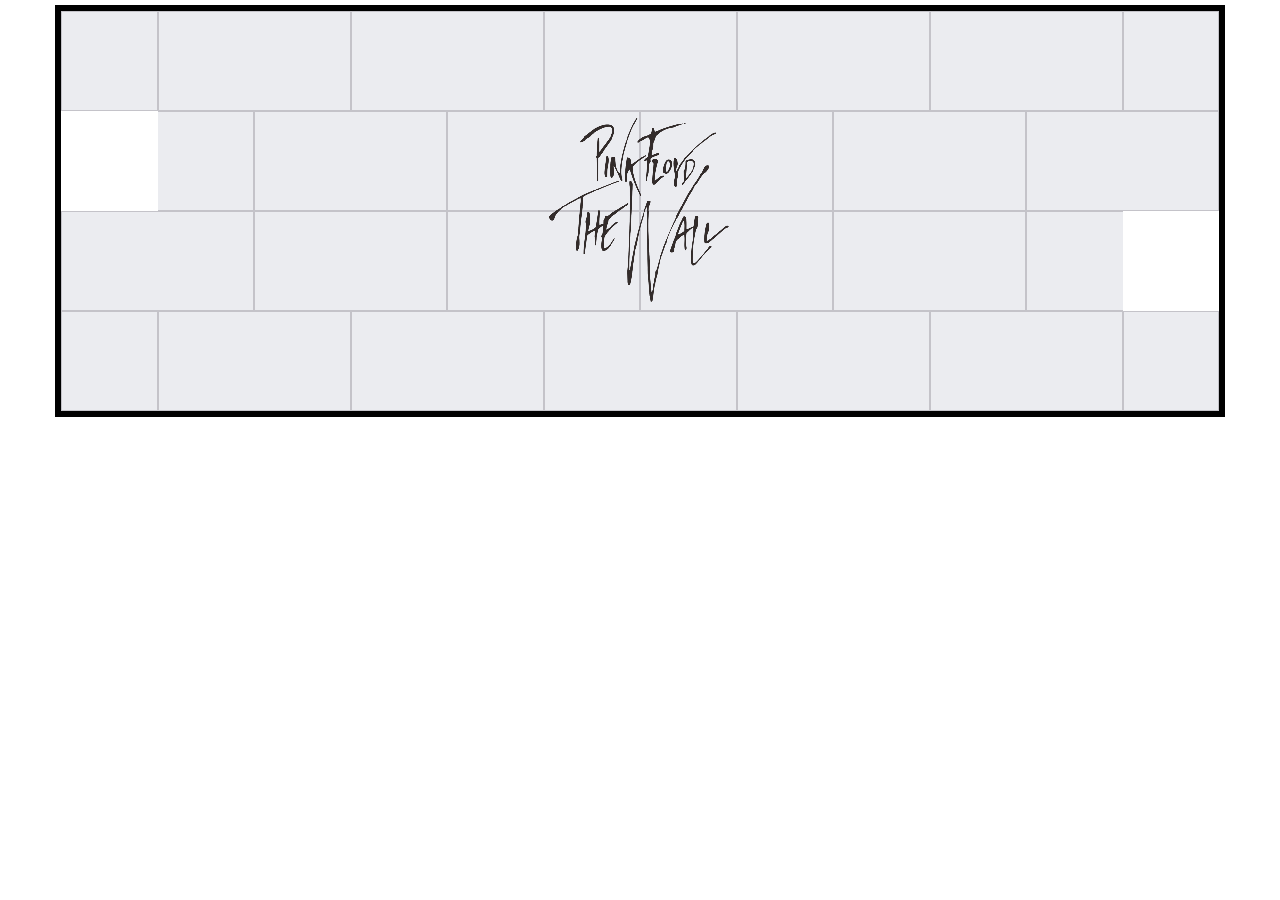
==== bonus/index.html @ 78adf83e "bonus" ====
<!DOCTYPE html>
<html lang="en">
<head>
    <meta charset="UTF-8">
    <meta http-equiv="X-UA-Compatible" content="IE=edge">
    <meta name="viewport" content="width=device-width, initial-scale=1.0">
    <link rel="stylesheet" href="css/lib/wall.css">
    <link rel="stylesheet" href="css/style.css">
    <title>The Wall</title>
</head>
<body>
    <!-- struttura del muro -->
    <div class="container">

        <!-- immagine -->
        <img src="img/kisspng-is-there-anybody-out-there-the-wall-live-19808-the-wall-5b5dcb9d7f6127.8378402915328736295218.png" alt="the_wall_img">
        
        <!-- row 1 -->
        <div class="row">
            <div class="col-1"></div>
            <div class="col-2"></div>
            <div class="col-2"></div>
            <div class="col-2"></div>
            <div class="col-2"></div>
            <div class="col-2"></div>
            <div class="col-1"></div>
        </div>

        <!-- row 2 -->
        <div class="row">
            <div class="col-1 white"></div>
            <div class="col-1"></div>
            <div class="col-2"></div>
            <div class="col-2"></div>
            <div class="col-2"></div>
            <div class="col-2"></div>
            <div class="col-2"></div>
        </div>

        <!-- row 3 -->
        <div class="row">
            <div class="col-2"></div>
            <div class="col-2"></div>
            <div class="col-2"></div>
            <div class="col-2"></div>
            <div class="col-2"></div>
            <div class="col-1"></div>
            <div class="col-1 white"></div>
        </div>

        <!-- row 4 -->
        <div class="row">
            <div class="col-1"></div>
            <div class="col-2"></div>
            <div class="col-2"></div>
            <div class="col-2"></div>
            <div class="col-2"></div>
            <div class="col-2"></div>
            <div class="col-1"></div>
        </div>
    </div>
       

</body>
</html>
---- bonus/css/lib/wall.css ----
* {
    box-sizing: border-box;
    margin: 0;
    padding: 0;
}

.container {
    margin: 0 auto;
    max-width: 1170px;
}

.container-fluid {
    max-width: 100%;
    width: 100%;
}

.row {
    display: flex;
    flex-direction: row;
    flex-wrap: wrap;
}

/* impostazioni colonne */
[class*="col-"] {
    flex: 0 0 auto;
    background: #EBECF0;
    border: 1px solid #C4C3C9;
    min-height: 100px;
}

.col {
    flex-grow: 1;
    flex-basis: 0;
    max-width: 100%;
}

.col-1 {
    flex-basis: calc((100% / 12) * 1);
    max-width: calc((100% / 12) * 1);
}

.col-2 {
    flex-basis: calc((100% / 12) * 2);
    max-width: calc((100% / 12) * 2);
}

.col-3 {
    flex-basis: calc((100% / 12) * 3);
    max-width: calc((100% / 12) * 3);
}

.col-4 {
    flex-basis: calc((100% / 12) * 4);
    max-width: calc((100% / 12) * 4);
}

.col-5 {
    flex-basis: calc((100% / 12) * 5);
    max-width: calc((100% / 12) * 5);
}

.col-6 {
    flex-basis: calc((100% / 12) * 6);
    max-width: calc((100% / 12) * 6);
}

.col-7 {
    flex-basis: calc((100% / 12) * 7);
    max-width: calc((100% / 12) * 7);
}

.col-8 {
    flex-basis: calc((100% / 12) * 8);
    max-width: calc((100% / 12) * 8);
}

.col-9 {
    flex-basis: calc((100% / 12) * 9);
    max-width: calc((100% / 12) * 9);
}

.col-10 {
    flex-basis: calc((100% / 12) * 10);
    max-width: calc((100% / 12) * 10);
}

.col-11 {
    flex-basis: calc((100% / 12) * 11);
    max-width: calc((100% / 12) * 11);
}

.col-12 {
    flex-basis: calc((100% / 12) * 12);
    max-width: calc((100% / 12) * 12);
}


/* offset colonne */
.col-offset-1 {
    margin-left: calc((100% / 12) * 1);
}

.col-offset-2 {
    margin-left: calc((100% / 12) * 2);
}

.col-offset-3 {
    margin-left: calc((100% / 12) * 3);
}

.col-offset-4 {
    margin-left: calc((100% / 12) * 4);
}

.col-offset-5 {
    margin-left: calc((100% / 12) * 5);
}

.col-offset-6 {
    margin-left: calc((100% / 12) * 6);
}

.col-offset-7 {
    margin-left: calc((100% / 12) * 7);
}

.col-offset-8 {
    margin-left: calc((100% / 12) * 8);
}

.col-offset-9 {
    margin-left: calc((100% / 12) * 9);
}

.col-offset-10 {
    margin-left: calc((100% / 12) * 10);
}

.col-offset-11 {
    margin-left: calc((100% / 12) * 11);
}

.col-offset-12 {
    margin-left: calc((100% / 12) * 12);
}
---- bonus/css/style.css ----
* {
    box-sizing: border-box;
    margin: 0;
    padding: 0;
}

.container {
    position: relative;
    margin: 5px auto;
    width: 1170px;
    /* debug */
    border: 6px solid #000;
    background: rgba(0, 0, 0, 0.2);
}

.container > img {
    position: absolute;
    top: 50%;
    left: 50%;
    transform: translate(-50%, -50%);
    max-width: 100%;
    width: 17%;
    image-rendering: pixelated;
}

/* row 2 */
.container .row > .white {
    background: white;
    border: 0;
}

.container .row > .col-1:nth-child(2) {
    border-width: 1px 1px 1px 0;
}

/* row 3 */
.container .row > .col-1:nth-child(6) {
    border-width: 1px 0 1px 1px;
}
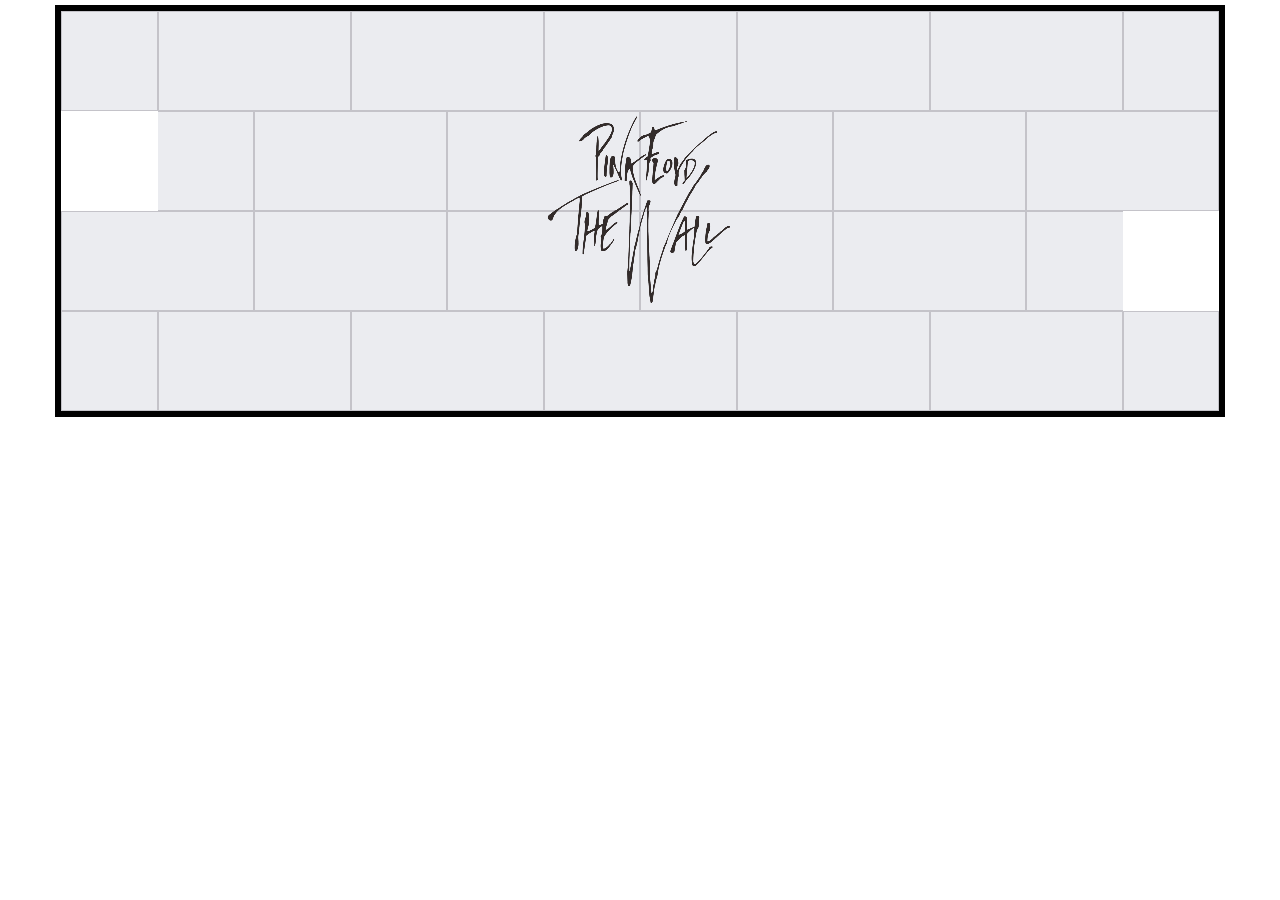
==== commit 41926492: "bonus modifica resp" ====
--- a/bonus/index.html
+++ b/bonus/index.html
@@ -5,6 +5,7 @@
     <meta http-equiv="X-UA-Compatible" content="IE=edge">
     <meta name="viewport" content="width=device-width, initial-scale=1.0">
     <link rel="stylesheet" href="css/lib/wall.css">
+    <link rel="stylesheet" href="css/lib/wall-resp.css">
     <link rel="stylesheet" href="css/style.css">
     <title>The Wall</title>
 </head>
@@ -17,46 +18,46 @@
         
         <!-- row 1 -->
         <div class="row">
-            <div class="col-1"></div>
-            <div class="col-2"></div>
-            <div class="col-2"></div>
-            <div class="col-2"></div>
-            <div class="col-2"></div>
-            <div class="col-2"></div>
-            <div class="col-1"></div>
+            <div class="col-xs-1 col-sm-2"></div>
+            <div class="col-xs-2 col-sm-3"></div>
+            <div class="col-xs-2 col-sm-3"></div>
+            <div class="col-xs-2 col-sm-3"></div>
+            <div class="col-xs-2 col-sm-4"></div>
+            <div class="col-xs-2 col-sm-3"></div>
+            <div class="col-xs-1 col-sm-5"></div>
         </div>
 
         <!-- row 2 -->
         <div class="row">
-            <div class="col-1 white"></div>
-            <div class="col-1"></div>
-            <div class="col-2"></div>
-            <div class="col-2"></div>
-            <div class="col-2"></div>
-            <div class="col-2"></div>
-            <div class="col-2"></div>
+            <div class="col-xs-1 col-sm-2 white"></div>
+            <div class="col-xs-1 col-sm-4"></div>
+            <div class="col-xs-2 col-sm-3"></div>
+            <div class="col-xs-2 col-sm-3"></div>
+            <div class="col-xs-2 col-sm-3"></div>
+            <div class="col-xs-2 col-sm-3"></div>
+            <div class="col-xs-2 col-sm-3"></div>
         </div>
 
         <!-- row 3 -->
         <div class="row">
-            <div class="col-2"></div>
-            <div class="col-2"></div>
-            <div class="col-2"></div>
-            <div class="col-2"></div>
-            <div class="col-2"></div>
-            <div class="col-1"></div>
-            <div class="col-1 white"></div>
+            <div class="col-xs-2 col-sm-4"></div>
+            <div class="col-xs-2 col-sm-3"></div>
+            <div class="col-xs-2 col-sm-3"></div>
+            <div class="col-xs-2 col-sm-2"></div>
+            <div class="col-xs-2 col-sm-5"></div>
+            <div class="col-xs-1 col-sm-5"></div>
+            <div class="col-xs-1 col-sm-2 white"></div>
         </div>
 
         <!-- row 4 -->
         <div class="row">
-            <div class="col-1"></div>
-            <div class="col-2"></div>
-            <div class="col-2"></div>
-            <div class="col-2"></div>
-            <div class="col-2"></div>
-            <div class="col-2"></div>
-            <div class="col-1"></div>
+            <div class="col-xs-1 col-sm-2"></div>
+            <div class="col-xs-2 col-sm-3"></div>
+            <div class="col-xs-2 col-sm-3"></div>
+            <div class="col-xs-2 col-sm-3"></div>
+            <div class="col-xs-2 col-sm-4"></div>
+            <div class="col-xs-2 col-sm-4"></div>
+            <div class="col-xs-1 col-sm-4"></div>
         </div>
     </div>
        
--- a/bonus/css/lib/wall.css
+++ b/bonus/css/lib/wall.css
@@ -28,118 +28,118 @@
     min-height: 100px;
 }
 
-.col {
+.col-xs {
     flex-grow: 1;
     flex-basis: 0;
     max-width: 100%;
 }
 
-.col-1 {
+.col-xs-1 {
     flex-basis: calc((100% / 12) * 1);
     max-width: calc((100% / 12) * 1);
 }
 
-.col-2 {
+.col-xs-2 {
     flex-basis: calc((100% / 12) * 2);
     max-width: calc((100% / 12) * 2);
 }
 
-.col-3 {
+.col-xs-3 {
     flex-basis: calc((100% / 12) * 3);
     max-width: calc((100% / 12) * 3);
 }
 
-.col-4 {
+.col-xs-4 {
     flex-basis: calc((100% / 12) * 4);
     max-width: calc((100% / 12) * 4);
 }
 
-.col-5 {
+.col-xs-5 {
     flex-basis: calc((100% / 12) * 5);
     max-width: calc((100% / 12) * 5);
 }
 
-.col-6 {
+.col-xs-6 {
     flex-basis: calc((100% / 12) * 6);
     max-width: calc((100% / 12) * 6);
 }
 
-.col-7 {
+.col-xs-7 {
     flex-basis: calc((100% / 12) * 7);
     max-width: calc((100% / 12) * 7);
 }
 
-.col-8 {
+.col-xs-8 {
     flex-basis: calc((100% / 12) * 8);
     max-width: calc((100% / 12) * 8);
 }
 
-.col-9 {
+.col-xs-9 {
     flex-basis: calc((100% / 12) * 9);
     max-width: calc((100% / 12) * 9);
 }
 
-.col-10 {
+.col-xs-10 {
     flex-basis: calc((100% / 12) * 10);
     max-width: calc((100% / 12) * 10);
 }
 
-.col-11 {
+.col-xs-11 {
     flex-basis: calc((100% / 12) * 11);
     max-width: calc((100% / 12) * 11);
 }
 
-.col-12 {
+.col-xs-12 {
     flex-basis: calc((100% / 12) * 12);
     max-width: calc((100% / 12) * 12);
 }
 
 
 /* offset colonne */
-.col-offset-1 {
+.col-xs-offset-1 {
     margin-left: calc((100% / 12) * 1);
 }
 
-.col-offset-2 {
+.col-xs-offset-2 {
     margin-left: calc((100% / 12) * 2);
 }
 
-.col-offset-3 {
+.col-xs-offset-3 {
     margin-left: calc((100% / 12) * 3);
 }
 
-.col-offset-4 {
+.col-xs-offset-4 {
     margin-left: calc((100% / 12) * 4);
 }
 
-.col-offset-5 {
+.col-xs-offset-5 {
     margin-left: calc((100% / 12) * 5);
 }
 
-.col-offset-6 {
+.col-xs-offset-6 {
     margin-left: calc((100% / 12) * 6);
 }
 
-.col-offset-7 {
+.col-xs-offset-7 {
     margin-left: calc((100% / 12) * 7);
 }
 
-.col-offset-8 {
+.col-xs-offset-8 {
     margin-left: calc((100% / 12) * 8);
 }
 
-.col-offset-9 {
+.col-xs-offset-9 {
     margin-left: calc((100% / 12) * 9);
 }
 
-.col-offset-10 {
+.col-xs-offset-10 {
     margin-left: calc((100% / 12) * 10);
 }
 
-.col-offset-11 {
+.col-xs-offset-11 {
     margin-left: calc((100% / 12) * 11);
 }
 
-.col-offset-12 {
+.col-xs-offset-12 {
     margin-left: calc((100% / 12) * 12);
 }--- a/bonus/css/lib/wall-resp.css
+++ b/bonus/css/lib/wall-resp.css
@@ -0,0 +1,250 @@
+/* versione mobile */
+@media all and (max-width: 576px) {
+    
+    /* impostazioni colonne */
+    [class=".col-"] {
+        flex: 0 0 auto;
+    }
+
+    .col-sm {
+        flex-grow: 1;
+        flex-basis: 0;
+        max-width: 100%;
+    }
+    
+    .col-sm-1 {
+        flex-basis: calc((100% / 12) * 1);
+        max-width: calc((100% / 12) * 1);
+    }
+    
+    .col-sm-2 {
+        flex-basis: calc((100% / 12) * 2);
+        max-width: calc((100% / 12) * 2);
+    }
+    
+    .col-sm-3 {
+        flex-basis: calc((100% / 12) * 3);
+        max-width: calc((100% / 12) * 3);
+    }
+    
+    .col-sm-4 {
+        flex-basis: calc((100% / 12) * 4);
+        max-width: calc((100% / 12) * 4);
+    }
+    
+    .col-sm-5 {
+        flex-basis: calc((100% / 12) * 5);
+        max-width: calc((100% / 12) * 5);
+    }
+    
+    .col-sm-6 {
+        flex-basis: calc((100% / 12) * 6);
+        max-width: calc((100% / 12) * 6);
+    }
+    
+    .col-sm-7 {
+        flex-basis: calc((100% / 12) * 7);
+        max-width: calc((100% / 12) * 7);
+    }
+    
+    .col-sm-8 {
+        flex-basis: calc((100% / 12) * 8);
+        max-width: calc((100% / 12) * 8);
+    }
+    
+    .col-sm-9 {
+        flex-basis: calc((100% / 12) * 9);
+        max-width: calc((100% / 12) * 9);
+    }
+    
+    .col-sm-10 {
+        flex-basis: calc((100% / 12) * 10);
+        max-width: calc((100% / 12) * 10);
+    }
+    
+    .col-sm-11 {
+        flex-basis: calc((100% / 12) * 11);
+        max-width: calc((100% / 12) * 11);
+    }
+    
+    .col-sm-12 {
+        flex-basis: calc((100% / 12) * 12);
+        max-width: calc((100% / 12) * 12);
+    }
+
+
+    /* offset colonne */
+    .col-sm-offset-1 {
+        margin-left: calc((100% / 12) * 1);
+    }
+
+    .col-sm-offset-2 {
+        margin-left: calc((100% / 12) * 2);
+    }
+
+    .col-sm-offset-3 {
+        margin-left: calc((100% / 12) * 3);
+    }
+
+    .col-sm-offset-4 {
+        margin-left: calc((100% / 12) * 4);
+    }
+
+    .col-sm-offset-5 {
+        margin-left: calc((100% / 12) * 5);
+    }
+
+    .col-sm-offset-6 {
+        margin-left: calc((100% / 12) * 6);
+    }
+
+    .col-sm-offset-7 {
+        margin-left: calc((100% / 12) * 7);
+    }
+
+    .col-sm-offset-8 {
+        margin-left: calc((100% / 12) * 8);
+    }
+
+    .col-sm-offset-9 {
+        margin-left: calc((100% / 12) * 9);
+    }
+
+    .col-sm-offset-10 {
+        margin-left: calc((100% / 12) * 10);
+    }
+
+    .col-sm-offset-11 {
+        margin-left: calc((100% / 12) * 11);
+    }
+
+    .col-sm-offset-12 {
+        margin-left: calc((100% / 12) * 12);
+    }
+}
+
+
+/* versione tablet */
+@media all and (min-width: 768px) {
+    
+    /* impostazioni colonne */
+    [class=".col-"] {
+        flex: 0 0 auto;
+    }
+
+    .col-md {
+        flex-grow: 1;
+        flex-basis: 0;
+        max-width: 100%;
+    }
+    
+    .col-md-1 {
+        flex-basis: calc((100% / 12) * 1);
+        max-width: calc((100% / 12) * 1);
+    }
+    
+    .col-md-2 {
+        flex-basis: calc((100% / 12) * 2);
+        max-width: calc((100% / 12) * 2);
+    }
+    
+    .col-md-3 {
+        flex-basis: calc((100% / 12) * 3);
+        max-width: calc((100% / 12) * 3);
+    }
+    
+    .col-md-4 {
+        flex-basis: calc((100% / 12) * 4);
+        max-width: calc((100% / 12) * 4);
+    }
+    
+    .col-md-5 {
+        flex-basis: calc((100% / 12) * 5);
+        max-width: calc((100% / 12) * 5);
+    }
+    
+    .col-md-6 {
+        flex-basis: calc((100% / 12) * 6);
+        max-width: calc((100% / 12) * 6);
+    }
+    
+    .col-md-7 {
+        flex-basis: calc((100% / 12) * 7);
+        max-width: calc((100% / 12) * 7);
+    }
+    
+    .col-md-8 {
+        flex-basis: calc((100% / 12) * 8);
+        max-width: calc((100% / 12) * 8);
+    }
+    
+    .col-md-9 {
+        flex-basis: calc((100% / 12) * 9);
+        max-width: calc((100% / 12) * 9);
+    }
+    
+    .col-md-10 {
+        flex-basis: calc((100% / 12) * 10);
+        max-width: calc((100% / 12) * 10);
+    }
+    
+    .col-md-11 {
+        flex-basis: calc((100% / 12) * 11);
+        max-width: calc((100% / 12) * 11);
+    }
+    
+    .col-md-12 {
+        flex-basis: calc((100% / 12) * 12);
+        max-width: calc((100% / 12) * 12);
+    }
+
+
+    /* offset colonne */
+    .col-md-offset-1 {
+        margin-left: calc((100% / 12) * 1);
+    }
+
+    .col-md-offset-2 {
+        margin-left: calc((100% / 12) * 2);
+    }
+
+    .col-md-offset-3 {
+        margin-left: calc((100% / 12) * 3);
+    }
+
+    .col-md-offset-4 {
+        margin-left: calc((100% / 12) * 4);
+    }
+
+    .col-md-offset-5 {
+        margin-left: calc((100% / 12) * 5);
+    }
+
+    .col-md-offset-6 {
+        margin-left: calc((100% / 12) * 6);
+    }
+
+    .col-md-offset-7 {
+        margin-left: calc((100% / 12) * 7);
+    }
+
+    .col-md-offset-8 {
+        margin-left: calc((100% / 12) * 8);
+    }
+
+    .col-md-offset-9 {
+        margin-left: calc((100% / 12) * 9);
+    }
+
+    .col-md-offset-10 {
+        margin-left: calc((100% / 12) * 10);
+    }
+
+    .col-md-offset-11 {
+        margin-left: calc((100% / 12) * 11);
+    }
+
+    .col-md-offset-12 {
+        margin-left: calc((100% / 12) * 12);
+    }
+}
--- a/bonus/css/style.css
+++ b/bonus/css/style.css
@@ -7,10 +7,7 @@
 .container {
     position: relative;
     margin: 5px auto;
-    width: 1170px;
-    /* debug */
     border: 6px solid #000;
-    background: rgba(0, 0, 0, 0.2);
 }
 
 .container > img {
@@ -19,7 +16,8 @@
     left: 50%;
     transform: translate(-50%, -50%);
     max-width: 100%;
-    width: 17%;
+    /* width: 17%; */
+    width: 200px;
     image-rendering: pixelated;
 }
 
@@ -29,11 +27,11 @@
     border: 0;
 }
 
-.container .row > .col-1:nth-child(2) {
+.container .row > .col-xs-1:nth-child(2) {
     border-width: 1px 1px 1px 0;
 }
 
 /* row 3 */
-.container .row > .col-1:nth-child(6) {
+.container .row > .col-xs-1:nth-child(6) {
     border-width: 1px 0 1px 1px;
 }
